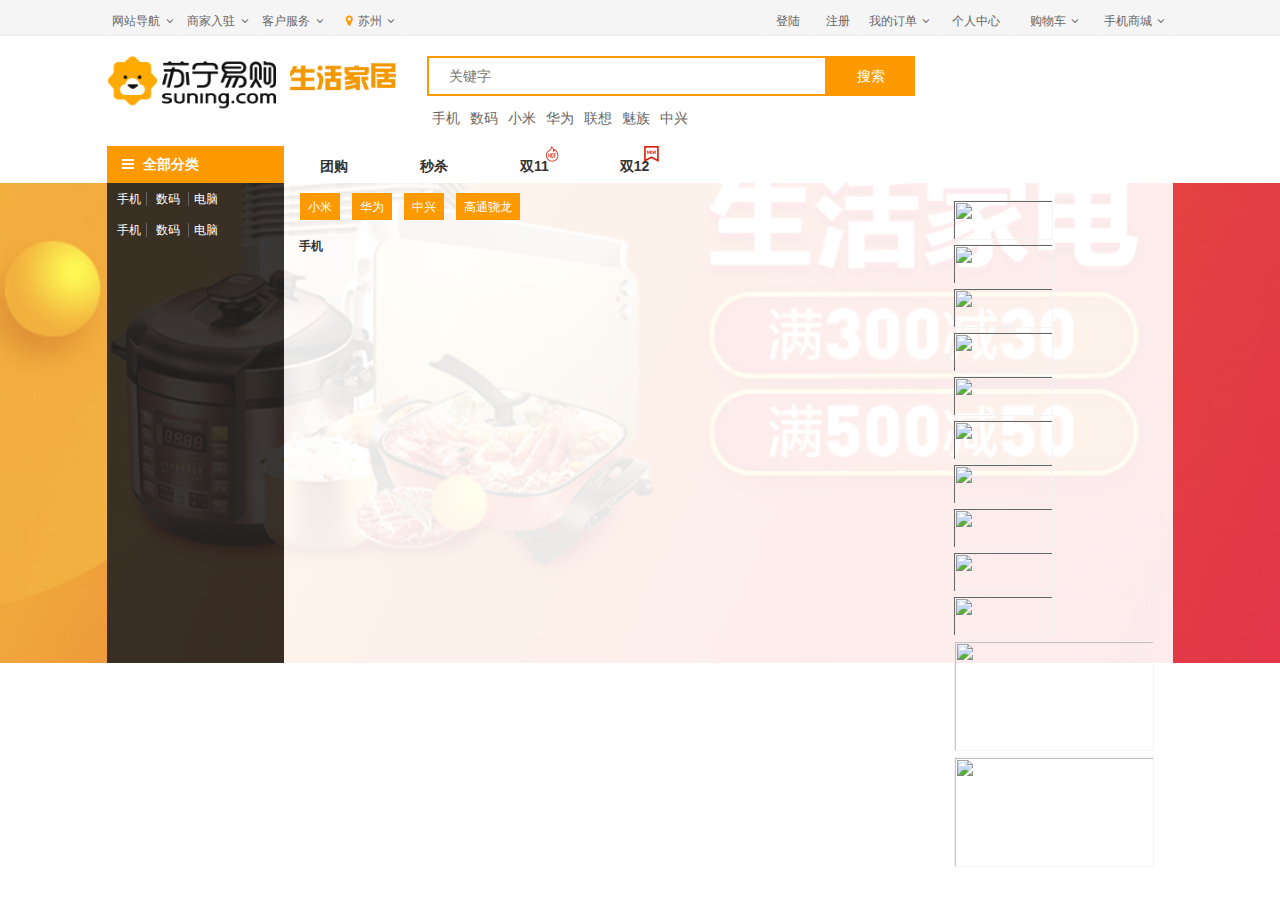
==== pc/index.html @ add25032 "'*'" ====
<!DOCTYPE html>
<html lang="en">
<head>
	<meta charset="UTF-8">
	<title>首页</title>

	<link href="assets/css/bootstrap.css" rel="stylesheet">

	<link rel="stylesheet" href="assets/css/font-awesome.min.css">
	<link rel="stylesheet" href="assets/css/index.css">
	<script src="https://cdn.bootcss.com/jquery/3.3.1/jquery.min.js"></script>
	
	<!-- 轮播 -->
	<link rel="stylesheet" href="http://www.bootcss.com/p/unslider/style.css">
	<script src="https://cdn.bootcss.com/jquery/1.9.1/jquery.min.js"></script>
	<script src="http://www.bootcss.com/p/unslider/unslider.min.js"></script>

</head>
<body>
	<div class="container-fluid">
		
		<!-- nav-top -->
		<div class="row vs-nav-toolbar">
			
			<div class="offset-md-1 col-md-10">

				<!-- left -->
				<ul class="vs-nav-toolbar-list pull-left">
					<li>
						<span>网站导航 <i class="fa fa-angle-down"></i> </span>
						<div class="vs-nav-toolbar-hide" style="height: 115px;">
							<ul>
								<li>
									<b>特色购物</b>
									<ul>
										<li><span>服装</span></li>
										<li><span>数码</span></li>
										<li><span>家电</span></li>
									</ul>
								</li>
								<li><b>主题频道</b></li>
							</ul>
						</div>
					</li>

					<li>
						<span>商家入驻 <i class="fa fa-angle-down"></i> </span>
						<div class="vs-nav-toolbar-hide" style="height:60px;width:125px;">
							<ul>
								<li><a>商家入驻</a></li>
								<li><a>规则中心</a></li>
								<li><a>培训中心</a></li>
								<li><a>商家帮助</a></li>
							</ul>
						</div>
					</li>

					<li>
						<span>客户服务 <i class="fa fa-angle-down"></i> </span>
						<div class="vs-nav-toolbar-hide" style="height:60px;width:125px;">
							<ul>
								<li><a>售后服务</a></li>
								<li><a>投诉建议</a></li>
								<li><a>帮助中心</a></li>
								<li><a>在线咨询</a></li>
							</ul>
						</div>
					</li>

					<li>	
						<span> <i class="fa fa-map-marker"></i> 苏州 <i class="fa fa-angle-down"></i> </span>
						<div class="vs-nav-toolbar-hide" style="height:60px;width:125px;">
							111
						</div>
					</li>

				</ul>
				
				<!-- right -->
				<ul class="vs-nav-toolbar-list pull-right">
					<li style="width:50px;"><span>登陆 </span></li>
					<li style="width:50px;"><span>注册 </span></li>
					<li>	
						<span>我的订单 <i class="fa fa-angle-down"></i> </span>
						<div class="vs-nav-toolbar-hide" style="width:75px;">
							<ul>
								<li><a> 全部 </a></li>
								<li><a>待支付</a></li>
								<li><a>待售后</a></li>
								<li><a>待评论</a></li>
							</ul>
						</div>
					</li>
					<li><span>个人中心 </span></li>
					<li style="width:85px;">
						<span> 
							<!-- <i class="fa fa-opencart"></i>  -->
							购物车 
							<i class="fa fa-angle-down"></i> 
						</span>
						<div class="vs-nav-toolbar-hide" style="height:60px;width:150px;">
							<i class="fa fa-shopping-cart fa-lg"></i> 购物车为空
						</div>
					</li>

					<!-- <li><span>易付宝 </span></li> -->
					<li>
						<span>手机商城 <i class="fa fa-angle-down"></i> </span>
						<div class="vs-nav-toolbar-hide" style="height:150px;width:150px;">
							<lable>手机扫一扫</lable> <br>
							<img src="http://www.hengtonghui.cn/public/upload/logo/2018/08-23/e107c29d7f72945b5386ff104eb2b20e.png" alt="" height="100" width="100">
						</div>
					</li>
				</ul>
			</div>


		</div>
	


		<!-- row logo search -->
		<div class="row vs-logo-box">

			<div class="offset-md-1 col-md-3">
				<a href=""> <img src="assets/img/logo.png" alt="logo" height="80"> </a>
				<a href=""> <img src="assets/img/logo.gif" alt="" height="80"> </a>
			</div>

			<!-- vs-logo-box-search -->
			<div class="col-md-5 vs-logo-box-search">
				<form action="" class="col-md-12">
					<input type="text" placeholder="关键字" class="col-md-9">
					<button class="col-md-2 search-btn"> 搜索 </button>
				</form>
				<div class="col-md-12 vs-logo-box-search-lable">
					<a href="">手机</a>
					<a href="">数码</a>
					<a href="">小米</a>
					<a href="">华为</a>
					<a href="">联想</a>
					<a href="">魅族</a>
					<a href="">中兴</a>
				</div>
			</div>

		</div>



		<!-- row -->
		<div class="row vs-cate">
			<div class="offset-md-1 col-md-10">
				<div class="vs-cate-title pull-left col-md-2"> <i class="fa fa-navicon"></i> <span>全部分类</span> </div>
				<ul class="vs-cate-list pull-left col-md-10">
					<li><a href="">团购</a></li>
					<li><a href="">秒杀</a></li>
					<li class="vs-cate-icon-hot">
						<a href="">双11</a>
					</li>
					<li class="vs-cate-icon-new">
						<a href="">双12</a>
					</li>
				</ul>
			</div>
		</div>
		
		
		<!-- row -->
		<div class="row vs-cate-main">

			<div class="offset-md-1 col-md-10">

				<!-- menu -->
				<div class="vs-cate-menu pull-left col-md-2">
					<ul>
						<li>
							<a href="">手机</a>
							<a href="">数码</a>
							<a href="">电脑</a>
						</li>	

						<li>
							<a href="">手机</a>
							<a href="">数码</a>
							<a href="">电脑</a>
						</li>

					</ul>
				</div>

				<!-- menu-main -->
				<div class="vs-cate-menu-main pull-left col-md-10">
					<div class="col-md-7 col-lg-9 pull-left">
						<ul class="vs-cate-menu-main-title col-md-12">
							<li><a href="">小米</a></li>
							<li><a href="">华为</a></li>
							<li><a href="">中兴</a></li>
							<li><a href="">高通骁龙</a></li>
						</ul>
						<div class="col-md-12">
							<ul class="vs-cate-menu-main-lists">
								<li><b>手机</b></li>
							</ul>
						</div>
					</div>
					<div class="col-md-5 col-lg-3 pull-right" style="padding:5px;">
						<ul class="vs-cate-menu-main-brand">
							<li>
								<a href=""> <img src="https://image.suning.cn/uimg/cms/img/152583839683846521.jpg" alt=""> </a>
							</li>
							<li>
								<a href=""> <img src="https://image.suning.cn/uimg/cms/img/152638776200147340.jpg" alt=""> </a>
							</li>
							<li>
								<a href=""> <img src="https://image.suning.cn/uimg/cms/img/152583830114304733.jpg" alt=""> </a>
							</li>
							<li>
								<a href=""> <img src="https://image.suning.cn/uimg/cms/img/153602640660266867.jpg" alt=""> </a>
							</li>
							<li>
								<a href=""> <img src="https://image.suning.cn/uimg/cms/img/154175492822125456.jpg" alt=""> </a>
							</li>
							<li>
								<a href=""> <img src="https://image.suning.cn/uimg/cms/img/153018031485992760.jpg" alt=""> </a>
							</li>
							<li>
								<a href=""> <img src="https://image.suning.cn/uimg/cms/img/150409581845628171.jpg" alt=""> </a>
							</li>							
							<li>
								<a href=""> <img src="https://image.suning.cn/uimg/cms/img/149076993605637103.jpg" alt=""> </a>
							</li>
							<li>
								<a href=""> <img src="https://image.suning.cn/uimg/cms/img/149017762475175158.jpg" alt=""> </a>
							</li>
							<li>
								<a href=""> <img src="https://image.suning.cn/uimg/cms/img/150103734134534202.jpg" alt=""> </a>
							</li>
						</ul>

						<div class="vs-cate-menu-main-adv">
							<img src="https://image.suning.cn/uimg/cms/img/154319771424882022.jpg" alt="" height="100">
							<img src="https://image.suning.cn/uimg/cms/img/154298064579761782.gif" alt="" height="100">
						</div>
					</div>
				</div>

			</div>

		</div>



<!-- 		<div class="row banner-box">
			<div class="banner">
			  <ul>
			    <li>
			    	<img src="http://www.bootcss.com/p/unslider/img/sunset.jpg" alt="">
			    </li>
			    <li>
			    	<img src="http://www.bootcss.com/p/unslider/img/wood.jpg" alt="">
			    </li>
			  </ul>
			</div>
		</div> -->





	</div>
</body>
</html>

<script>
$(".vs-nav-toolbar-list>li").mouseover(function(){
	$(this).children('.vs-nav-toolbar-hide').show();
});

$(".vs-nav-toolbar-list>li").mouseout(function(){
	$(this).children('.vs-nav-toolbar-hide').hide();
});


// banner 轮播插件
// $('.banner').unslider({
//     speed: 500,              
//     delay: 3000,             
//     complete: function() {},  
//     keys: true,              
//     fluid: true,
//     dots: true
// });
</script>
---- pc/assets/css/index.css ----
body,
h1,
h2,
h3,
h4,
h5,
h6,
hr,
p,
dl,
dt,
dd,
ul,
ol,
li,
pre,
form,
button,
input,
textarea,
th,
td {
  margin: 0;
  padding: 0;
  color: #666666;
  font-size: 14px;
}
body,
button,
input,
select,
textarea {
  font: 12px/1.5tahoma, arial;
}
h1,
h2,
h3,
h4,
h5,
h6 {
  font-size: 100%;
}
ul,
ol {
  list-style: none;
}
a {
  text-decoration: none;
  color: #666666;
}
a:hover {
  text-decoration: none;
}
button,
input,
select,
textarea {
  font-size: 100%;
}
table {
  border-collapse: collapse;
  border-spacing: 0;
}
.vs-nav-toolbar {
  height: 36px;
  line-height: 36px;
  border-bottom: 1px solid #eeeeee;
  background: #f5f5f5;
}
.vs-nav-toolbar .vs-nav-toolbar-list > li:hover {
  background: #fff;
  border-left: 1px solid #eeeeee;
  border-right: 1px solid #eeeeee;
}
.vs-nav-toolbar .vs-nav-toolbar-list > li {
  float: left;
  cursor: pointer;
  border-left: 1px solid #f5f5f5;
  border-right: 1px solid #f5f5f5;
  text-align: center;
  width: 75px;
}
.vs-nav-toolbar .vs-nav-toolbar-list > li > span {
  padding: 3px;
  font-size: 12px;
  display: block;
  line-height: 36px;
  height: 36px;
}
.vs-nav-toolbar .vs-nav-toolbar-list > li > span > i {
  padding: 2px;
}
.vs-nav-toolbar .vs-nav-toolbar-list > li > span > .fa-map-marker,
.vs-nav-toolbar .vs-nav-toolbar-list > li > span > .fa-opencart {
  color: #ff9900;
  padding-left: 5px;
}
.vs-nav-toolbar .vs-nav-toolbar-hide {
  display: none;
  position: absolute;
  border: 1px solid #eeeeee;
  border-top: none;
  padding: 3px 3px 5px 3px;
  text-align: center;
  width: auto;
  z-index: 1000;
  background: #fff;
}
.vs-nav-toolbar .vs-nav-toolbar-hide li {
  height: 25px;
  line-height: 25px;
}
.vs-nav-toolbar .vs-nav-toolbar-hide > ul > li {
  float: left;
  height: 25px;
  line-height: 25px;
  padding: 3px 5px 5px 5px;
  font-size: 12px;
  text-align: center;
}
.vs-nav-toolbar .vs-nav-toolbar-hide li > b {
  font-size: 12px;
}
.vs-nav-toolbar .vs-nav-toolbar-hide li > a:hover,
.vs-nav-toolbar .vs-nav-toolbar-hide li > span:hover {
  color: #ff9900;
}
.vs-nav-toolbar .vs-nav-toolbar-hide span {
  font-size: 12px;
}
.vs-logo-box {
  z-index: 998;
  height: 85px;
  line-height: 85px;
  /*position:absolute;*/
}
.vs-logo-box .vs-logo-box-search {
  height: 50px;
  line-height: 50px;
  margin-top: 15px;
}
.vs-logo-box .vs-logo-box-search input[type="text"] {
  border: 2px solid #ff9900;
  height: 40px;
  line-height: 40px;
  padding-left: 20px;
}
.vs-logo-box .vs-logo-box-search .search-btn {
  background: #ff9900;
  height: 40px;
  line-height: 40px;
  border: none;
  margin-left: -4px;
  color: #fff;
  /*font-weight: bold;*/
}
.vs-logo-box .vs-logo-box-search-lable {
  height: 30px;
  line-height: 30px;
}
.vs-logo-box .vs-logo-box-search-lable a {
  float: left;
  padding: 2px 5px;
}
.vs-logo-box .vs-logo-box-search-lable a:hover {
  color: #ff9900;
}
.vs-cate {
  margin-top: 25px;
  font-weight: bold;
}
.vs-cate .vs-cate-title {
  background: #ff9900;
  width: 180px;
  padding: 5px;
  color: #fff;
  /*text-align: center;*/
  padding: 8px 15px;
  cursor: pointer;
}
.vs-cate .vs-cate-title .fa-navicon {
  padding-right: 5px;
}
.vs-cate .vs-cate-list > li {
  float: left;
  width: 100px;
  height: 37px;
  line-height: 40px;
  text-align: center;
  /*background: #000;*/
}
.vs-cate .vs-cate-list > li > a {
  padding: 7px 25px;
  color: #333333;
}
.vs-cate .vs-cate-list > li > a:hover {
  color: #ff9900;
  border-bottom: 2px solid #ff9900;
}
.vs-cate .vs-cate-list .vs-cate-icon-hot {
  background: url('../img/hot.png');
  background-repeat: no-repeat;
  /*background-position: top right;*/
  background-position: 60px 0;
  -webkit-background-size: 16px 16px;
  background-size: 16px 16px;
}
.vs-cate .vs-cate-list .vs-cate-icon-new {
  /*&:extend(.vs-cate-icon-hot);*/
  background: url('../img/new.png');
  background-repeat: no-repeat;
  background-position: 60px 0;
  -webkit-background-size: 16px 16px;
  background-size: 16px 16px;
}
.vs-cate-main {
  background: url('../img/banner.jpg') center center no-repeat;
  -webkit-background-size: cover;
  background-size: cover;
  height: 480px;
}
.vs-cate-main .vs-cate-menu {
  /*background: #252221;*/
  background: rgba(37, 34, 33, 0.9);
  width: 180px;
  height: 480px;
  color: #fff;
  font-size: 12px;
  padding-bottom: 10px;
}
.vs-cate-main .vs-cate-menu > ul > li {
  padding: 5px;
  cursor: pointer;
}
.vs-cate-main .vs-cate-menu > ul > li > a {
  color: #fff;
  font-size: 12px;
  padding: 0 5px;
}
.vs-cate-main .vs-cate-menu > ul > li > a:hover {
  color: #ff9900;
}
.vs-cate-main .vs-cate-menu > ul > li > a:first-child {
  border-right: 1px solid #666666;
}
.vs-cate-main .vs-cate-menu > ul > li > a:last-child {
  border-left: 1px solid #666666;
}
.vs-cate-main .vs-cate-menu > ul > li:hover {
  background: #fff;
  /*background: rgba(255,255,255,0.9);*/
  color: #ff9900;
}
.vs-cate-main .vs-cate-menu > ul > li:hover > a {
  color: #ff9900;
}
.vs-cate-main .vs-cate-menu > ul > li:hover > a:first-child {
  border-right: 1px solid #eee;
}
.vs-cate-main .vs-cate-menu > ul > li:hover > a:last-child {
  border-left: 1px solid #eee;
}
.vs-cate-main .vs-cate-menu-main {
  /*display: none;*/
  /*background: #fff;*/
  background: rgba(255, 255, 255, 0.9);
  height: 100%;
  padding: 10px;
  /*小菜单*/
}
.vs-cate-main .vs-cate-menu-main .vs-cate-menu-main-title {
  /* border: 1px solid #ccc; */
  min-height: 35px;
}
.vs-cate-main .vs-cate-menu-main .vs-cate-menu-main-title > li {
  float: left;
  background: #ff9900;
  padding: 3px 8px;
  margin: 0 6px;
  text-align: center;
  cursor: pointer;
}
.vs-cate-main .vs-cate-menu-main .vs-cate-menu-main-title > li > a {
  color: #fff;
  font-size: 12px;
}
.vs-cate-main .vs-cate-menu-main .vs-cate-menu-main-lists {
  padding: 2px 5px;
}
.vs-cate-main .vs-cate-menu-main .vs-cate-menu-main-lists > li {
  width: 60px;
  height: 30px;
  line-height: 30px;
}
.vs-cate-main .vs-cate-menu-main .vs-cate-menu-main-lists > li > b {
  font-size: 12px;
  color: #333333;
  font-weight: bold;
}
.vs-cate-main .vs-cate-menu-main-brand {
  /*border: 1px solid #ccc;*/
  background: rgba(243, 243, 243, 0.9);
  /*width: 210px;*/
  padding: 2px auto;
}
.vs-cate-main .vs-cate-menu-main-brand > li {
  float: left;
  margin: 2px;
  text-align: center;
  cursor: pointer;
}
.vs-cate-main .vs-cate-menu-main-brand > li > a > img {
  width: 100px;
  height: 40px;
  border: 1px solid rgba(243, 243, 243, 0.9);
}
.vs-cate-main .vs-cate-menu-main-brand > li > a > img:hover {
  border: 1px solid #ff9900;
}
.vs-cate-main .vs-cate-menu-main-adv {
  /*text-align: center;*/
  cursor: pointer;
}
.vs-cate-main .vs-cate-menu-main-adv > img {
  margin: 3px;
  width: 200px;
  height: 110px;
  border: 1px solid rgba(243, 243, 243, 0.9);
}
.vs-cate-main .vs-cate-menu-main-adv > img:hover {
  border: 1px solid #ff9900;
}
.banner-box {
  position: relative;
  top: -300px;
}
/*轮播*/
.banner {
  position: relative;
  overflow: auto;
  z-index: 998;
}
.banner li {
  list-style: none;
}
.banner ul li {
  float: left;
}
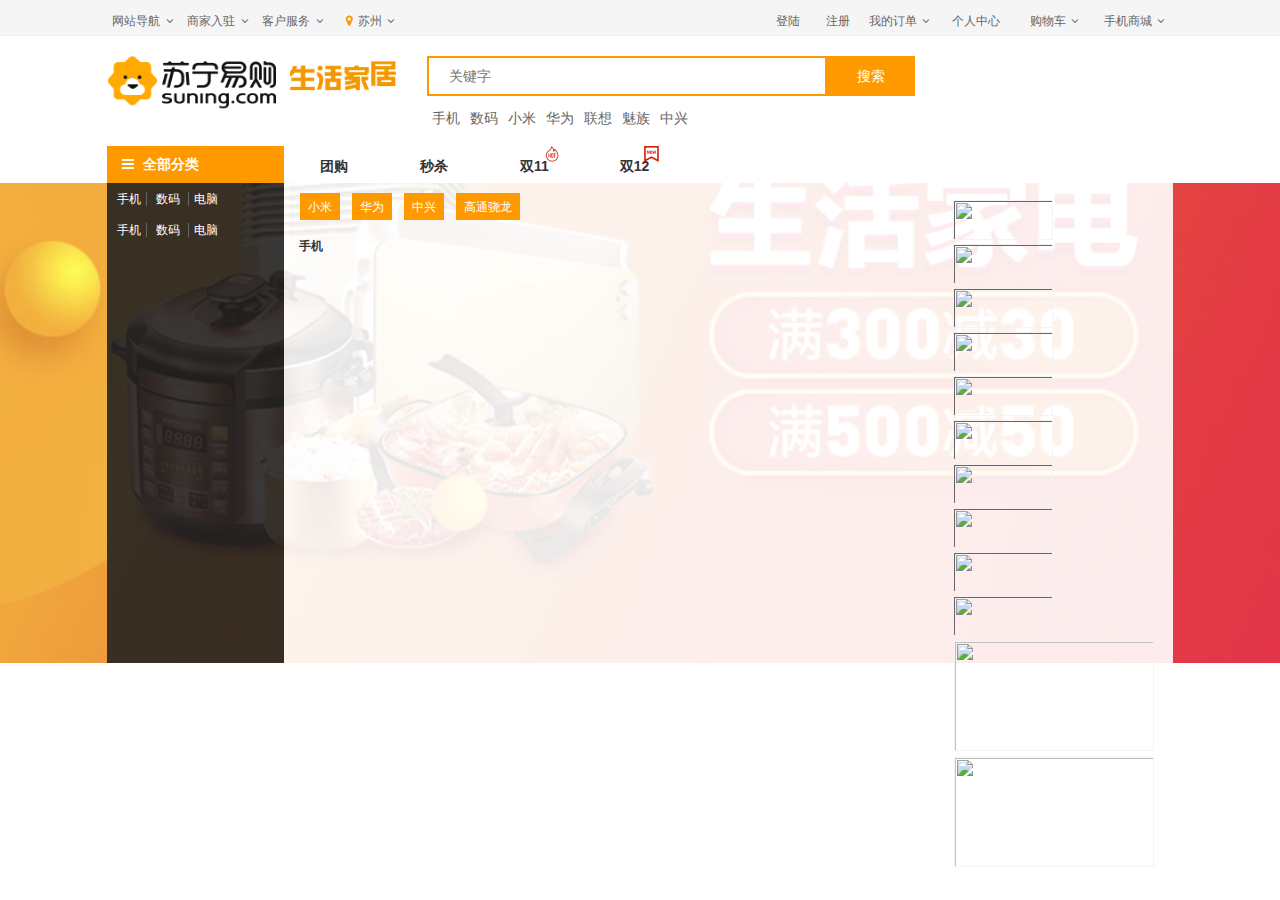
==== commit 579a52ce: "'*'" ====
--- a/pc/index.html
+++ b/pc/index.html
@@ -38,7 +38,14 @@
 										<li><span>家电</span></li>
 									</ul>
 								</li>
-								<li><b>主题频道</b></li>
+								<li>
+									<b>主题频道</b>
+									<ul>
+										<li><span>服装</span></li>
+										<li><span>数码</span></li>
+										<li><span>家电</span></li>
+									</ul>
+								</li>
 							</ul>
 						</div>
 					</li>
